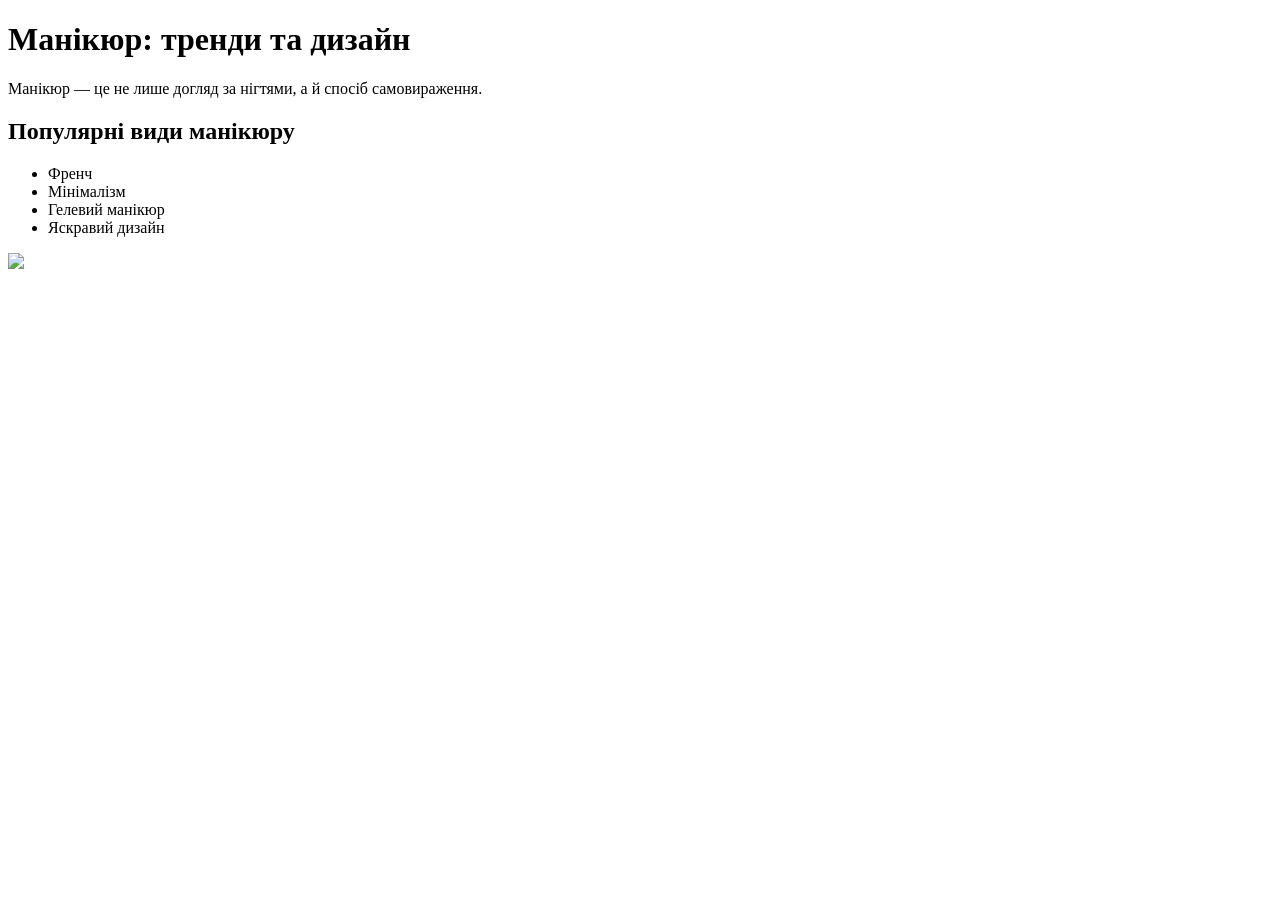
==== index.html @ 27c8f706 "Create index.html Цей файл містить початкову структуру HTML для проекту про манікюр" ====
<!DOCTYPE html>
<html lang="uk">
<head>
    <meta charset="UTF-8">
    <title>Манікюр</title>
    <link rel="stylesheet" href="style.css">
</head>
<body>

    <h1>Манікюр: тренди та дизайн</h1>

    <p>
        Манікюр — це не лише догляд за нігтями, а й спосіб самовираження.
    </p>

    <h2>Популярні види манікюру</h2>

    <ul>
        <li>Френч</li>
        <li>Мінімалізм</li>
        <li>Гелевий манікюр</li>
        <li>Яскравий дизайн</li>
    </ul>

    <img src="https://i.pinimg.com/736x/61/99/5f/61995fdf4a45a22d3d0d9b4df2a1f7b0.jpg" width="300">

</body>
</html>
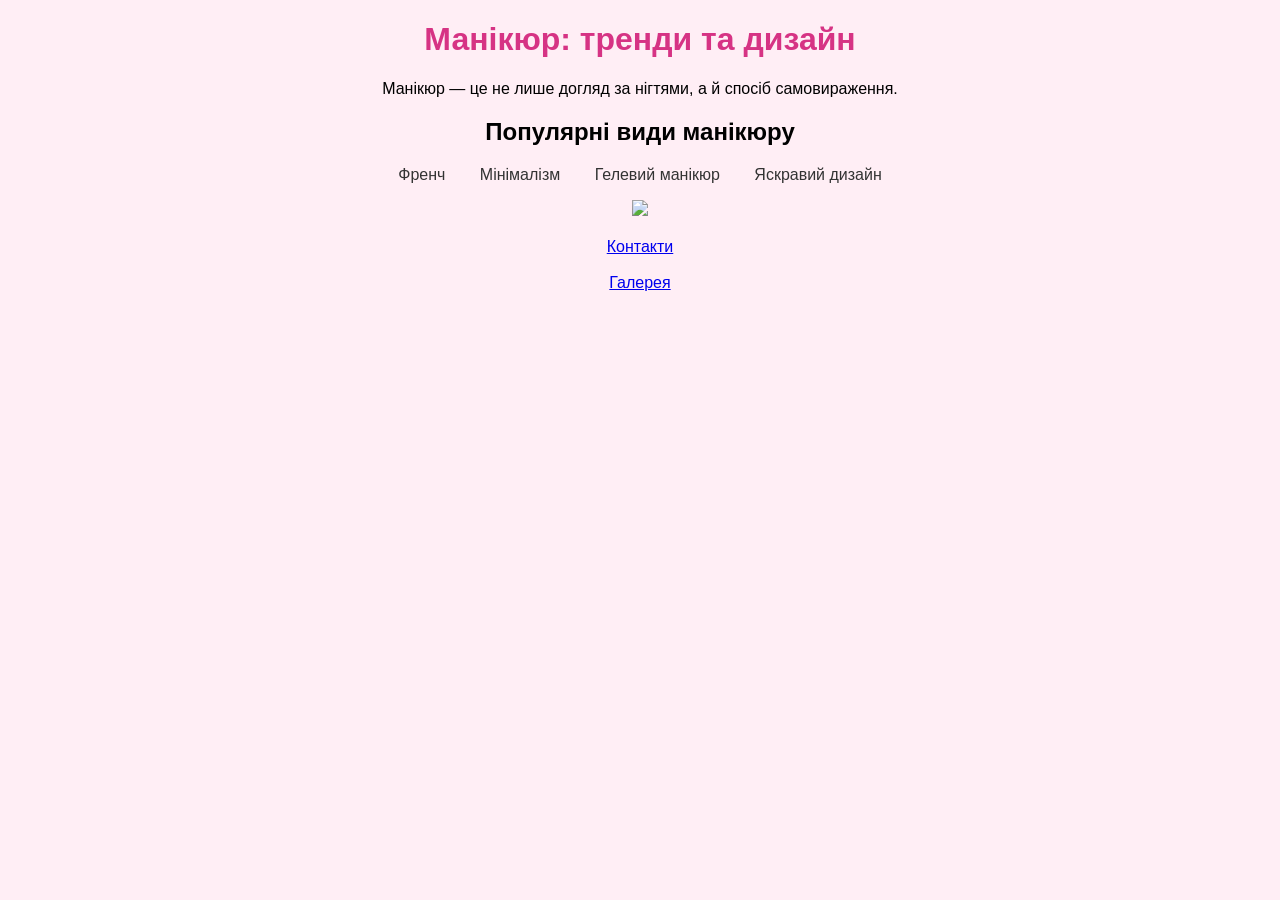
==== commit 614fcad0: "Update index.html" ====
--- a/index.html
+++ b/index.html
@@ -23,6 +23,12 @@
     </ul>
 
     <img src="https://i.pinimg.com/736x/61/99/5f/61995fdf4a45a22d3d0d9b4df2a1f7b0.jpg" width="300">
+<br><br>
 
+<a href="contacts.html">Контакти</a>
+
+<br><br>
+
+<a href="gallery.html">Галерея</a>
 </body>
 </html>
--- a/style.css
+++ b/style.css
@@ -0,0 +1,22 @@
+body {
+    background-color: #ffeef5;
+    font-family: Arial, sans-serif;
+    text-align: center;
+    margin: 0;
+    padding: 0;
+}
+
+h1 {
+    color: #d63384;
+}
+
+ul {
+    list-style-type: none;
+    padding: 0;
+}
+
+li {
+    display: inline;
+    margin: 0 15px;
+    color: #333;
+}
